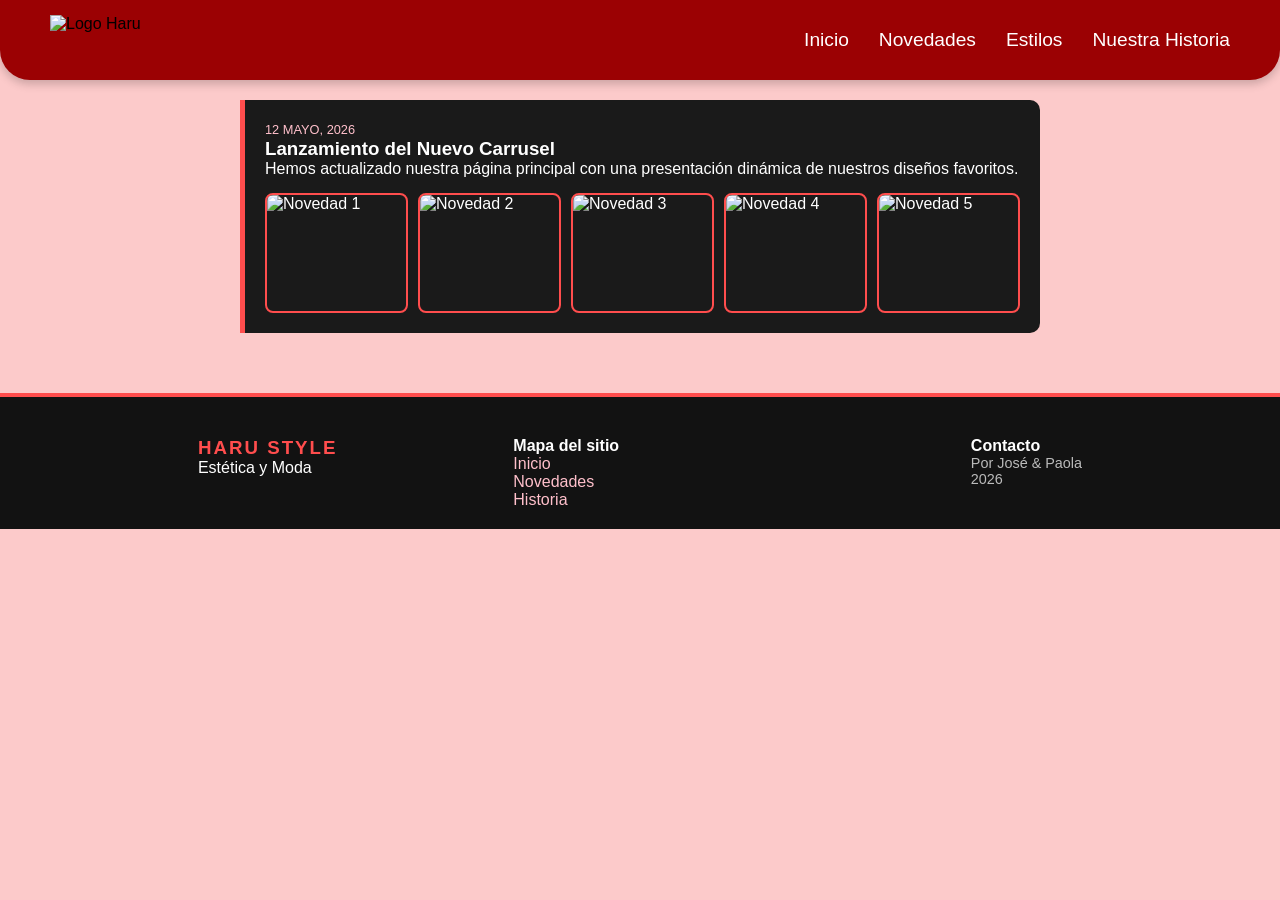
==== novedades.html @ 001ba1fc "Nuevas funciones a la sección de novedades" ====
<!DOCTYPE html>
<html lang="es">
<head>
    <meta charset="UTF-8">
    <meta name="viewport" content="width=device-width, initial-scale=1.0">
    <title>HARU STYLE</title>
    <link rel="stylesheet" href="style.css">
     <link rel="icon" type="img/Logo-2.png" href="img/Logo-2.png">
</head>
<body>
    <header class="header-container">
        <nav class="barra">
            <div class="logo">
                <img src="img/Logo-2.png" alt="Logo Haru" class="logo-img">
            </div>
            <ul class="nav-links">
                <li><a href="index.html">Inicio</a></li>
                <li><a href="novedades.html">Novedades</a></li>
                <li><a href="estilos.html">Estilos</a></li>
                <li><a href="sobren.html">Nuestra Historia</a></li>            
            </ul>
        </nav>
    </header>
        <section class="novedades-container">
            <div class="novedad-card">
    <span class="fecha">12 MAYO, 2026</span>
    <h3>Lanzamiento del Nuevo Carrusel</h3>
    <p>Hemos actualizado nuestra página principal con una presentación dinámica de nuestros diseños favoritos.</p>
    <div class="galeria-novedades">
        <img src="" alt="Novedad 1">
        <img src="" alt="Novedad 2">
        <img src="" alt="Novedad 3">
        <img src="" alt="Novedad 4">
        <img src="" alt="Novedad 5">
    </div>
</div>
        </section>
    <footer class="footer-haru">
        <div class="footer-content">
            <div class="footer-section">
                <h3 class="footer-logo">HARU STYLE</h3>
                <p>Estética y Moda</p>
            </div>
            <div class="footer-links">
                <h4>Mapa del sitio</h4>
                <ul>
                    <li><a href="index.html">Inicio</a></li>
                    <li><a href="novedades.html">Novedades</a></li>
                    <li><a href="sobren.html">Historia</a></li>
                </ul>
            </div>
            <div>                
            </div>
            <div class="footer-contact">
                <h4>Contacto</h4>
                <p>Por José & Paola</p>
                <p>2026</p>
            </div>
        </div>
    </footer>
</body>
</html>
---- style.css ----
/* Te he dejado algunos comentarios por si te pierdes:D */
/* Reset básico para quitar márgenes molestos */
* {
    margin: 0;
    padding: 0;
    box-sizing: border-box;
    font-family: 'Segoe UI', Tahoma, Geneva, Verdana, sans-serif;
}

body {
    background-color: #fccaca; /* Rosa suave de fondo */
}

.barra {
    background-color: #9b0103; /* Ajusta a un rojo intenso */
    height: 80px;
    display: flex;
    align-items: center;
    justify-content: space-between;
    padding: 0 50px;
    
    /* El truco de las esquinas redondeadas abajo */
    border-bottom-left-radius: 30px;
    border-bottom-right-radius: 30px;
    
    box-shadow: 0 4px 10px rgba(0,0,0,0.2);
}

.logo {
    display: flex;
    align-items: center;
    height: 100%; /* Se ajusta a la altura de la barra, queda perfecto */
}

.logo-img {
    height: 60px; /* Ajusta este valor según qué tan grande quieras el logo Pao, experimenta con esto */
    width: auto;  /* Mantiene la proporción original */
    object-fit: contain;
    padding: 5px 0;
}

.nav-links {
    display: flex;
    list-style: none; /* Quita los puntos de la lista,  */
}

.nav-links li {
    margin-left: 30px;
}

.nav-links a {
    color: white;
    text-decoration: none; /* Quita el subrayado azul */
    font-size: 1.2rem;
    font-weight: 500;
    transition: 0.3s;
}

.nav-links a:hover {
    color: #fccaca; /* Efecto al pasar el mouse */
}

.slider-container {
    width: 100%;
    overflow: hidden;
    background: #fff0f5;
    padding: 20px 0;
}

.slider-track {
    display: flex;
    /* Ajusta el ancho: (ancho de 1 imagen + gaps) * total de imágenes */
    width: calc(300px * 8); 
    animation: scroll 30s linear infinite;
}

.slider-track:hover {
    animation-play-state: paused; /* Se detiene al pasar el mouse, osea, las imágenes (obvio:b) */
}

.slide {
    width: 250px;
    padding: 0 15px;
}

.slide img {
    width: 100%;
    border-radius: 15px;
    box-shadow: 0 4px 8px rgba(160, 96, 96, 0.1);
}

@keyframes scroll {
    0% {
        transform: translateX(0);
    }
    100% {
        /* Aquí mueves exactamente la mitad del ancho total */
        transform: translateX(calc(-300px * 4)); 
    }
}

/* Estilos para el Footer */
.footer-haru {
    background-color: #121212; /* Color oscuro para contrastar */
    color: #ffffff;
    padding: 40px 0 20px 0;
    margin-top: 60px; /* Espacio después del slider */
    border-top: 4px solid #ff4d4d; /* Una línea roja delgada para unir con el header */
}

.footer-content {
    display: flex;
    justify-content: space-around;
    flex-wrap: wrap;
    max-width: 1100px;
    margin: 0 auto;
    padding: 0 20px;
}

.footer-section h3 {
    color: #ff4d4d;
    letter-spacing: 2px;
}

.footer-links ul {
    list-style: none;
    padding: 0;
}

.footer-links a {
    color: #ffc0cb; /* El rosa del fondo pero en el texto para que resalte */
    text-decoration: none;
    transition: 0.3s;
}

.footer-links a:hover {
    color: #ffffff;
    text-decoration: underline;
}

.footer-contact p {
    font-size: 0.9rem;
    color: #bbb;
}

.intro-text {
    text-align: center;
    padding: 60px 20px;
    background-color: #ffc0cb; /* El rosa de fondo */
}

.intro-text h1 {
    font-size: 3rem;
    color: #ff4d4d; /* El rojo de t barra */
    text-transform: uppercase;
    letter-spacing: 5px;
    margin-bottom: 10px;
}

.intro-text {
    font-size: 1.2rem;
    color: #121212; /* El oscuro del footer */
    font-style: italic;
    opacity: 0.8;
}

.novedad-card {
    background-color: #1a1a1a; /* Gris oscuro como el footer */
    color: white;
    padding: 20px;
    margin: 20px auto;
    border-left: 5px solid #ff4d4d; /* El rojo de tu marca */
    max-width: 800px;
    border-radius: 0 10px 10px 0;
    transition: transform 0.3s;
}

.novedad-card:hover {
    transform: translateX(10px); /* Efecto sutil al pasar el mouse */
}

.fecha {
    color: #ffc0cb; /* El rosa del fondo para resaltar la fecha */
    font-size: 0.8rem;
    text-transform: uppercase;
}

.galeria-novedades {
    display: grid;
    /* Crea columnas automáticas de mínimo 100px */
    grid-template-columns: repeat(auto-fit, minmax(120px, 1fr)); 
    gap: 10px;
    margin-top: 15px;
}

.galeria-novedades img {
    width: 100%;
    height: 120px;
    object-fit: cover; /* Para que todas las fotos tengan el mismo tamaño sin deformarse */
    border-radius: 8px;
    border: 2px solid #ff4d4d; /* Un borde rojo sutil para combinar con el header */
    transition: transform 0.3s ease;
}

.galeria-novedades img:hover {
    transform: scale(1.05); /* Efecto de zoom al pasar el mouse */
    cursor: pointer;
}
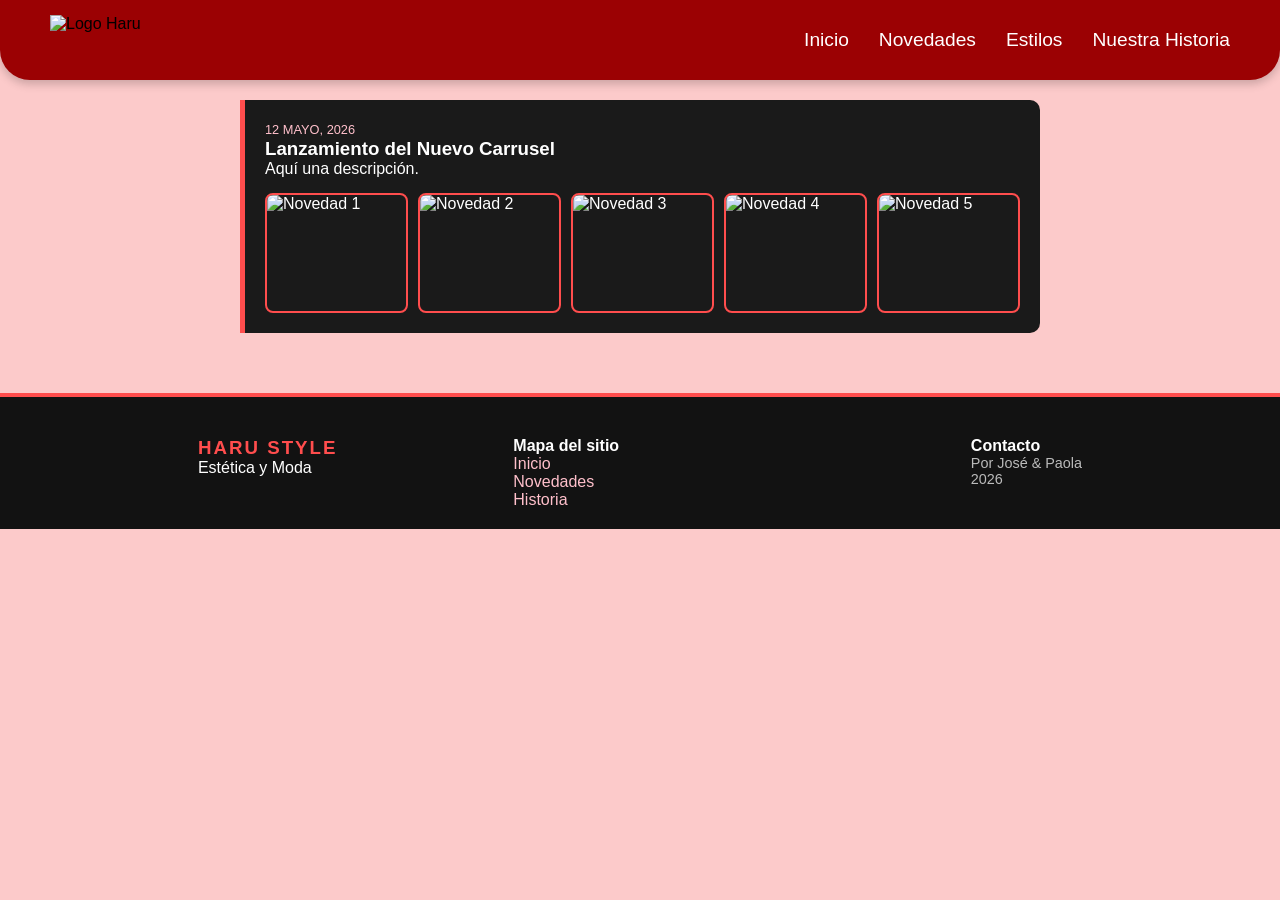
==== commit 5ba0242b: "Novedades" ====
--- a/novedades.html
+++ b/novedades.html
@@ -25,7 +25,7 @@
             <div class="novedad-card">
     <span class="fecha">12 MAYO, 2026</span>
     <h3>Lanzamiento del Nuevo Carrusel</h3>
-    <p>Hemos actualizado nuestra página principal con una presentación dinámica de nuestros diseños favoritos.</p>
+    <p>Aquí una descripción.</p>
     <div class="galeria-novedades">
         <img src="" alt="Novedad 1">
         <img src="" alt="Novedad 2">
